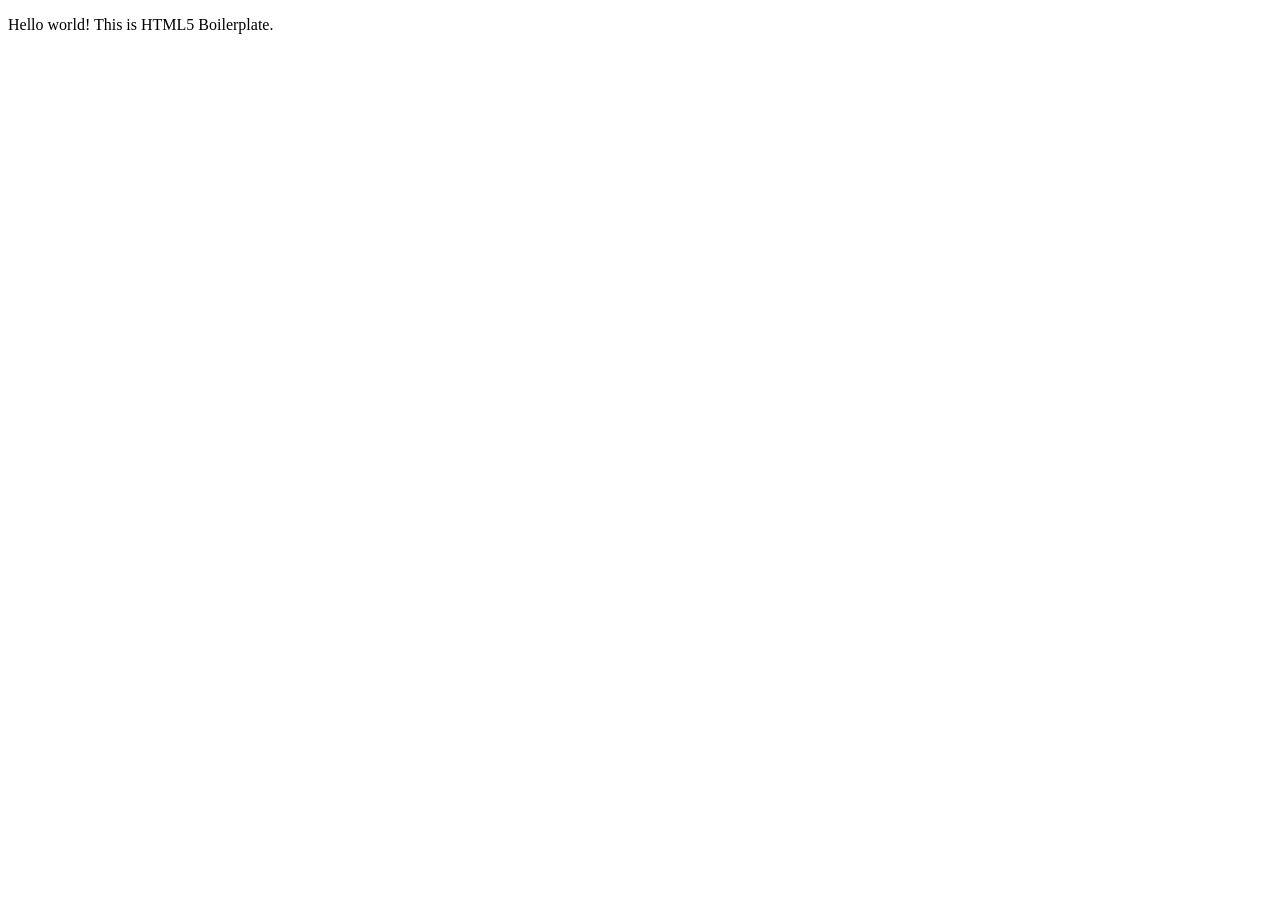
==== about/index.html @ c96d3cca "Homepage html added" ====
<!doctype html>
<html class="no-js" lang="">

<head>
  <meta charset="utf-8">
  <meta name="viewport" content="width=device-width, initial-scale=1">
  <title>unplugged about</title>
  <link rel="stylesheet" href="../css/style.css">
  <meta name="description" content="">

  <meta property="og:title" content="">
  <meta property="og:type" content="">
  <meta property="og:url" content="">
  <meta property="og:image" content="">

  <link rel="icon" href="..//favicon.ico" sizes="any">
  <link rel="icon" href="..//icon.svg" type="image/svg+xml">
  <link rel="apple-touch-icon" href="../icon.png">

  <link rel="manifest" href="../site.webmanifest">
  <meta name="theme-color" content="#fafafa">
</head>

<body>

  <!-- Add your site or application content here -->
  <p>Hello world! This is HTML5 Boilerplate.</p>
  <script src="../js/app.js"></script>

</body>

</html>
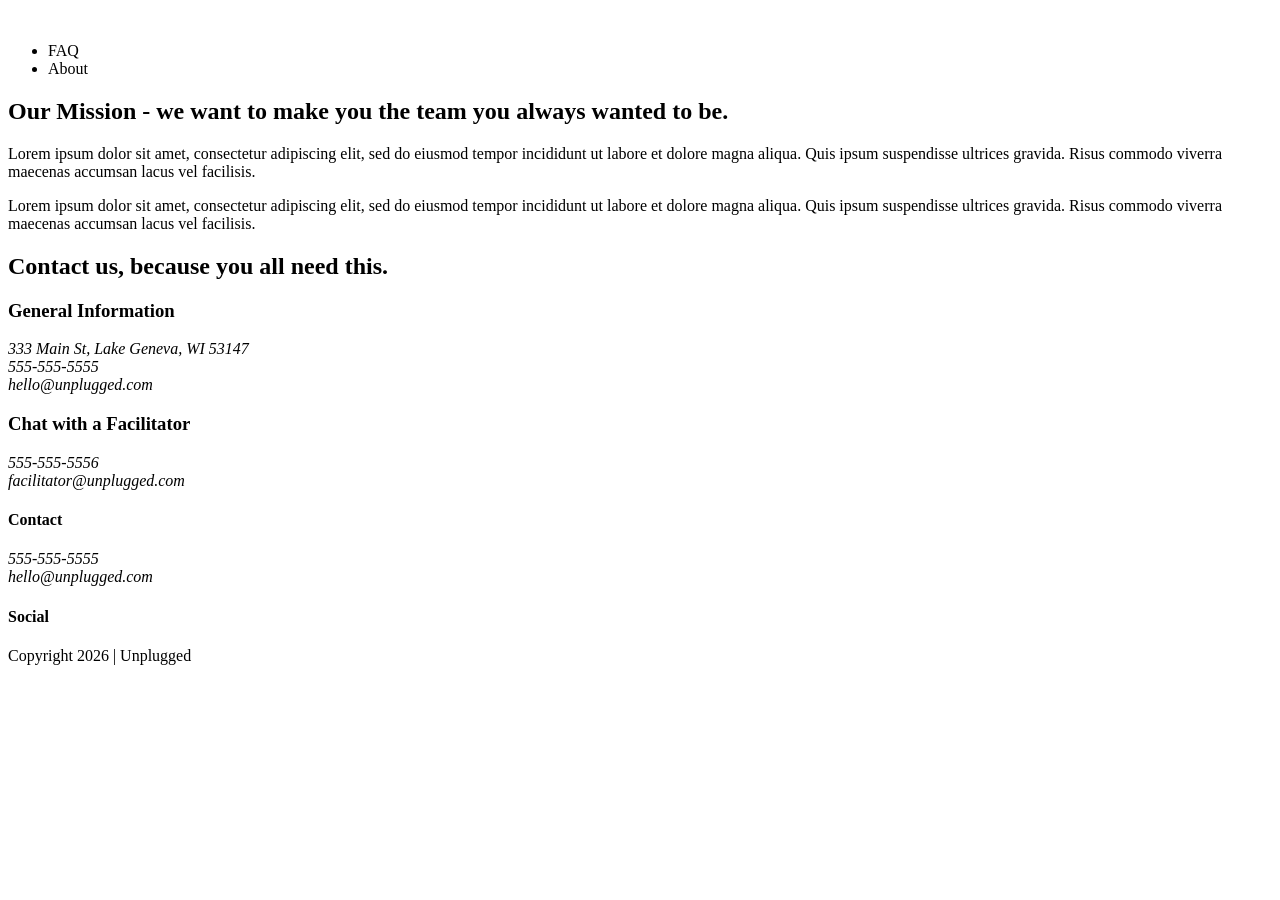
==== commit c587cf70: "Homepage and about page html initial build" ====
--- a/about/index.html
+++ b/about/index.html
@@ -4,7 +4,7 @@
 <head>
   <meta charset="utf-8">
   <meta name="viewport" content="width=device-width, initial-scale=1">
-  <title>unplugged about</title>
+  <title>About | Uplugged Retreat</title>
   <link rel="stylesheet" href="../css/style.css">
   <meta name="description" content="">
 
@@ -22,9 +22,93 @@
 </head>
 
 <body>
+  <header>
+    <div class="content-wrapper">
+    <a href="">
+      <img>
+    </a>
+    <div class="header-divider"></div>
+    <nav>
+      <ul>
+        <li><a href="../faq/index.html"></a>FAQ</li>
+         <li><a href="index.html"></a>About</li>
+      </ul>
+    </nav>
 
-  <!-- Add your site or application content here -->
-  <p>Hello world! This is HTML5 Boilerplate.</p>
+  </div>
+</header>
+<main>
+  <section class="mission">
+    <div class="content-wrapper">
+      <h1>Our Mission - we want to make you the team you always wanted to be.</h1>
+      <div class="mission-content">
+        <p>
+Lorem ipsum dolor sit amet, consectetur adipiscing elit, sed do eiusmod tempor incididunt ut labore et dolore magna aliqua. Quis ipsum suspendisse ultrices gravida. Risus commodo viverra maecenas accumsan lacus vel facilisis.
+        </p>
+        <p>
+Lorem ipsum dolor sit amet, consectetur adipiscing elit, sed do eiusmod tempor incididunt ut labore et dolore magna aliqua. Quis ipsum suspendisse ultrices gravida. Risus commodo viverra maecenas accumsan lacus vel facilisis.
+        </p>
+      </div>
+    </div>
+  </section>
+  <section class="map">
+    <figure></figure>
+  </section>
+  <section class="contact-section">
+    <div class="content-wrapper">
+      <h2></h2>
+      <div class="contact-content">
+        <div>
+          <h2>Contact us, because you all need this.</h2>
+        <div>
+          <h3>General Information</h3>
+          <address>
+            <p>333 Main St, Lake Geneva, WI 53147 <br>
+555-555-5555<br>
+hello@unplugged.com
+</p>
+          </address>
+        </div>
+        <h3>Chat with a Facilitator</h3>
+        <address>
+            <p>555-555-5556<br>
+facilitator@unplugged.com
+</p>
+          </address>
+        </div>
+      </div>
+    </div>
+  </section>
+</main>
+
+<footer>
+<div class="content-wrapper">
+  <div class="footer-content">
+    <div class="contact">
+      <h4>Contact</h4>
+      <address>
+        <p>555-555-5555 <br>
+        hello@unplugged.com
+      </p>
+      </address>
+    </div>
+    <div class="social">
+      <h4>Social</h4>
+      <div class="social-icons">
+        <p>
+        <a href=""></a>
+        <a href=""></a>
+        <a href=""></a>
+        </p>
+      </div>
+      <div class="copyright">
+      <p>Copyright 2026 | Unplugged</p>
+      </div>
+    </div>
+  </div>
+</div>
+  </footer>
+
   <script src="../js/app.js"></script>
 
 </body>
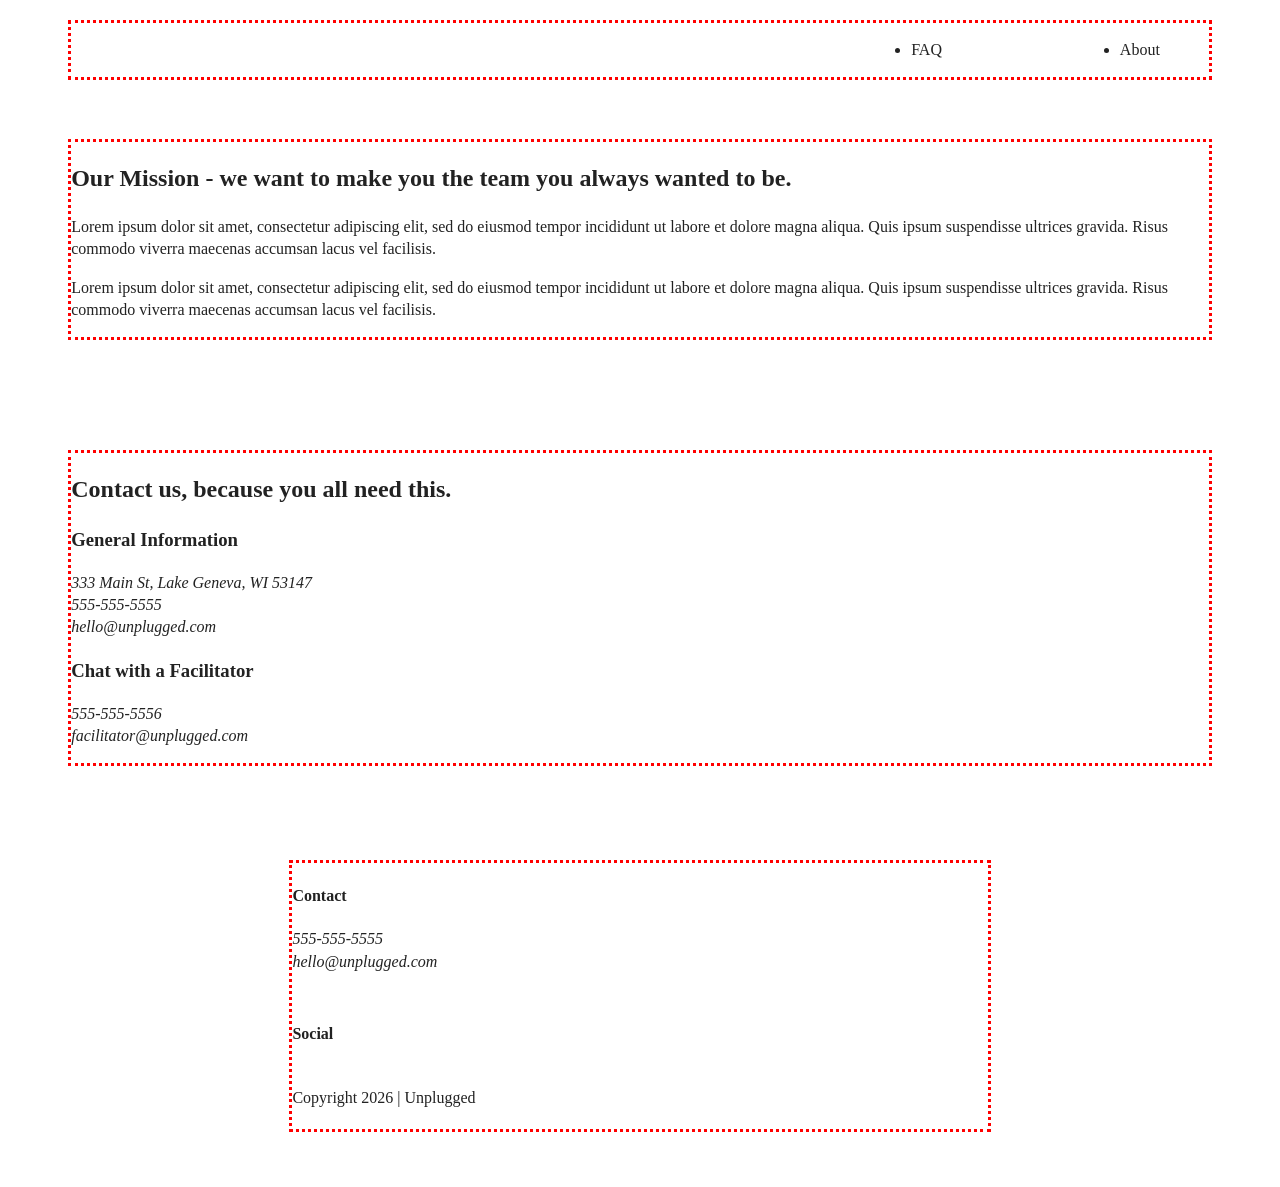
==== commit e72781e9: "Basic styles for mobile layout" ====
--- a/about/index.html
+++ b/about/index.html
@@ -34,7 +34,6 @@
          <li><a href="index.html"></a>About</li>
       </ul>
     </nav>
-
   </div>
 </header>
 <main>
--- a/css/style.css
+++ b/css/style.css
@@ -0,0 +1,396 @@
+/*! HTML5 Boilerplate v9.0.0-RC1 | MIT License | https://html5boilerplate.com/ */
+
+/* main.css 3.0.0 | MIT License | https://github.com/h5bp/main.css#readme */
+/*
+ * What follows is the result of much research on cross-browser styling.
+ * Credit left inline and big thanks to Nicolas Gallagher, Jonathan Neal,
+ * Kroc Camen, and the H5BP dev community and team.
+ */
+
+/* ==========================================================================
+   Base styles: opinionated defaults
+   ========================================================================== */
+
+html {
+  color: #222;
+  font-size: 1em;
+  line-height: 1.4;
+}
+
+/*
+ * Remove text-shadow in selection highlight:
+ * https://twitter.com/miketaylr/status/12228805301
+ *
+ * Customize the background color to match your design.
+ */
+
+::-moz-selection {
+  background: #b3d4fc;
+  text-shadow: none;
+}
+
+::selection {
+  background: #b3d4fc;
+  text-shadow: none;
+}
+
+/*
+ * A better looking default horizontal rule
+ */
+
+hr {
+  display: block;
+  height: 1px;
+  border: 0;
+  border-top: 1px solid #ccc;
+  margin: 1em 0;
+  padding: 0;
+}
+
+/*
+ * Remove the gap between audio, canvas, iframes,
+ * images, videos and the bottom of their containers:
+ * https://github.com/h5bp/html5-boilerplate/issues/440
+ */
+
+audio,
+canvas,
+iframe,
+img,
+svg,
+video {
+  vertical-align: middle;
+}
+
+/*
+ * Remove default fieldset styles.
+ */
+
+fieldset {
+  border: 0;
+  margin: 0;
+  padding: 0;
+}
+
+/*
+ * Allow only vertical resizing of textareas.
+ */
+
+textarea {
+  resize: vertical;
+}
+
+/* ==========================================================================
+   Author's custom styles
+   ========================================================================== */
+/*=======Global Styles ===========*/
+
+.content-wrapper {
+  outline: 3px dotted red;
+  width: 90%;
+  margin: 50px 0;
+}
+/* ========Base Header Footer Styles===========*/
+header {
+  display: flex;
+  justify-content: center;
+  padding: 15px 0;
+}
+header .content-wrapper {
+  display: flex;
+  justify-content: center;
+  align-items: center;
+  margin: 0;
+}
+.header-divider {
+width: 100%;
+height: 1px;
+margin: 10px 0;
+}
+header nav {
+width: 60%;
+}
+
+header nav ul {
+  display: flex;
+  justify-content: space-around;
+  width: 100%;
+}
+
+
+footer {
+  display: flex;
+  flex-direction: column;
+  align-items: center;
+}
+footer .content-wrapper {
+  width: 55%;
+}
+footer p {
+  margin: 0;
+}
+footer .contact {
+  margin-bottom: 50px;
+}
+footer .social-icons {
+  display: flex;
+  justify-content: space-around;
+  align-items: center;
+}
+
+footer .social-icons p {
+  display: flex;
+  justify-content: center;
+  align-items: center;
+}
+
+footer .copyright {
+  margin: 20px 0;
+}
+
+/*---------Hero Area---------*/
+.hero-area {
+  display: flex;
+  justify-content: center;
+}
+/*--------Aside --------------*/
+aside {
+  display: flex;
+  justify-content: center;
+}
+/*---------------Features----------*/
+.features {
+  display: flex;
+  justify-content: center;
+}
+
+.features h2 {
+  margin-bottom: 60px;
+}
+
+.features article {
+  width: 63%;
+  margin: 30px 0;
+}
+.features .features-items {
+  display: flex;
+  justify-content: center;
+  align-items: flex-start;
+  flex-flow: row wrap;
+}
+
+.features p {
+  margin: 0;
+}
+
+/*------------Reviews----------*/
+.reviews {
+  display: flex;
+  justify-content: center;
+}
+
+.reviews h2 {
+
+}
+
+.reviews h3 {
+  width: 55%;
+}
+
+
+
+/*=============About Page=================*/
+.mission {
+  display: flex;
+  justify-content: center;
+}
+.contact-section {
+  display: flex;
+  justify-content: center;
+}
+
+contact-content p{
+  margin: 0px;
+}
+
+/*==============FAQ Page===================*/
+
+.faq {
+  display: flex;
+  justify-content: center;
+}
+.faq .content-wrapper {
+  display: flex;
+  justify-content: center;
+  align-items: flex-start;
+  margin: 50px 0 0 0;
+}
+.faq h2 {
+margin: 40px;
+}
+
+.faq-content {
+margin-bottom: 50px;
+}
+
+/* ==========================================================================
+   Helper classes
+   ========================================================================== */
+
+/*
+ * Hide visually and from screen readers
+ */
+
+.hidden,
+[hidden] {
+  display: none !important;
+}
+
+/*
+ * Hide only visually, but have it available for screen readers:
+ * https://snook.ca/archives/html_and_css/hiding-content-for-accessibility
+ *
+ * 1. For long content, line feeds are not interpreted as spaces and small width
+ *    causes content to wrap 1 word per line:
+ *    https://medium.com/@jessebeach/beware-smushed-off-screen-accessible-text-5952a4c2cbfe
+ */
+
+.visually-hidden {
+  border: 0;
+  clip: rect(0, 0, 0, 0);
+  height: 1px;
+  margin: -1px;
+  overflow: hidden;
+  padding: 0;
+  position: absolute;
+  white-space: nowrap;
+  width: 1px;
+  /* 1 */
+}
+
+/*
+ * Extends the .visually-hidden class to allow the element
+ * to be focusable when navigated to via the keyboard:
+ * https://www.drupal.org/node/897638
+ */
+
+.visually-hidden.focusable:active,
+.visually-hidden.focusable:focus {
+  clip: auto;
+  height: auto;
+  margin: 0;
+  overflow: visible;
+  position: static;
+  white-space: inherit;
+  width: auto;
+}
+
+/*
+ * Hide visually and from screen readers, but maintain layout
+ */
+
+.invisible {
+  visibility: hidden;
+}
+
+/*
+ * Clearfix: contain floats
+ *
+ * The use of `table` rather than `block` is only necessary if using
+ * `::before` to contain the top-margins of child elements.
+ */
+
+.clearfix::before,
+.clearfix::after {
+  content: "";
+  display: table;
+}
+
+.clearfix::after {
+  clear: both;
+}
+
+/* ==========================================================================
+   EXAMPLE Media Queries for Responsive Design.
+   These examples override the primary ('mobile first') styles.
+   Modify as content requires.
+   ========================================================================== */
+
+@media only screen and (min-width: 35em) {
+  /* Style adjustments for viewports that meet the condition */
+}
+
+@media print,
+  (-webkit-min-device-pixel-ratio: 1.25),
+  (min-resolution: 1.25dppx),
+  (min-resolution: 120dpi) {
+  /* Style adjustments for high resolution devices */
+}
+
+/* ==========================================================================
+   Print styles.
+   Inlined to avoid the additional HTTP request:
+   https://www.phpied.com/delay-loading-your-print-css/
+   ========================================================================== */
+
+@media print {
+  *,
+  *::before,
+  *::after {
+    background: #fff !important;
+    color: #000 !important;
+    /* Black prints faster */
+    box-shadow: none !important;
+    text-shadow: none !important;
+  }
+
+  a,
+  a:visited {
+    text-decoration: underline;
+  }
+
+  a[href]::after {
+    content: " (" attr(href) ")";
+  }
+
+  abbr[title]::after {
+    content: " (" attr(title) ")";
+  }
+
+  /*
+   * Don't show links that are fragment identifiers,
+   * or use the `javascript:` pseudo protocol
+   */
+  a[href^="#"]::after,
+  a[href^="javascript:"]::after {
+    content: "";
+  }
+
+  pre {
+    white-space: pre-wrap !important;
+  }
+
+  pre,
+  blockquote {
+    border: 1px solid #999;
+    page-break-inside: avoid;
+  }
+
+  tr,
+  img {
+    page-break-inside: avoid;
+  }
+
+  p,
+  h2,
+  h3 {
+    orphans: 3;
+    widows: 3;
+  }
+
+  h2,
+  h3 {
+    page-break-after: avoid;
+  }
+}
+
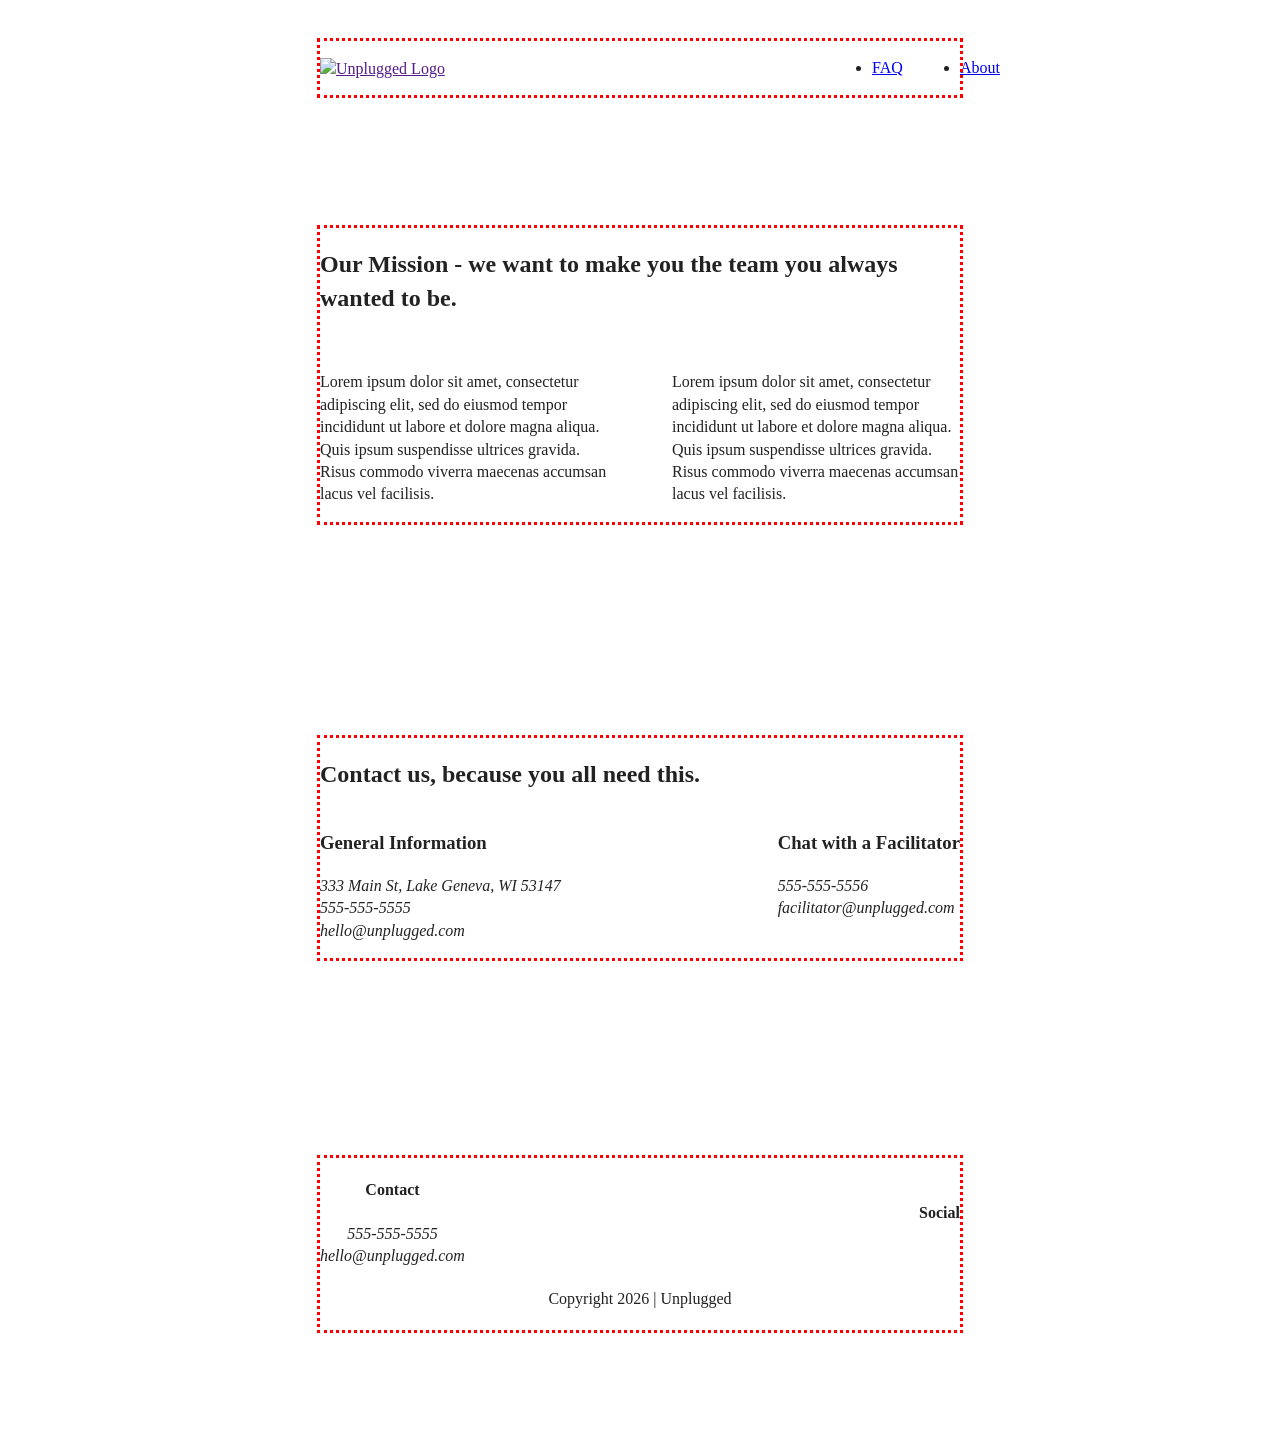
==== commit d4b4bceb: "Tablet css added" ====
--- a/about/index.html
+++ b/about/index.html
@@ -25,17 +25,18 @@
   <header>
     <div class="content-wrapper">
     <a href="">
-      <img>
+      <img src="../index.html"  alt= "Unplugged Logo">
     </a>
     <div class="header-divider"></div>
     <nav>
       <ul>
-        <li><a href="../faq/index.html"></a>FAQ</li>
-         <li><a href="index.html"></a>About</li>
+        <li><a href="../faq/index.html">FAQ</a></li>
+         <li><a href="#">About</a></li>
       </ul>
     </nav>
   </div>
 </header>
+
 <main>
   <section class="mission">
     <div class="content-wrapper">
@@ -50,29 +51,29 @@
       </div>
     </div>
   </section>
+
   <section class="map">
     <figure></figure>
   </section>
+
   <section class="contact-section">
     <div class="content-wrapper">
-      <h2></h2>
+      <h2>Contact us, because you all need this.</h2>
       <div class="contact-content">
-        <div>
-          <h2>Contact us, because you all need this.</h2>
         <div>
           <h3>General Information</h3>
           <address>
             <p>333 Main St, Lake Geneva, WI 53147 <br>
-555-555-5555<br>
-hello@unplugged.com
-</p>
+              555-555-5555<br>
+              hello@unplugged.com</p>
           </address>
         </div>
-        <h3>Chat with a Facilitator</h3>
-        <address>
+        <div>
+          <h3>Chat with a Facilitator</h3>
+          <address>
             <p>555-555-5556<br>
-facilitator@unplugged.com
-</p>
+            facilitator@unplugged.com
+            </p>
           </address>
         </div>
       </div>
@@ -81,6 +82,7 @@
 </main>
 
 <footer>
+
 <div class="content-wrapper">
   <div class="footer-content">
     <div class="contact">
@@ -100,13 +102,14 @@
         <a href=""></a>
         </p>
       </div>
-      <div class="copyright">
+    </div>
+  </div>
+  <div class="copyright">
       <p>Copyright 2026 | Unplugged</p>
       </div>
-    </div>
-  </div>
 </div>
-  </footer>
+
+</footer>
 
   <script src="../js/app.js"></script>
 
--- a/css/style.css
+++ b/css/style.css
@@ -100,12 +100,13 @@
   display: flex;
   justify-content: center;
   align-items: center;
+  flex-flow: row wrap;
   margin: 0;
 }
 .header-divider {
 width: 100%;
 height: 1px;
-margin: 10px 0;
+margin: 10px 0 20px 0;
 }
 header nav {
 width: 60%;
@@ -122,6 +123,7 @@
   display: flex;
   flex-direction: column;
   align-items: center;
+  text-align: center;
 }
 footer .content-wrapper {
   width: 55%;
@@ -190,11 +192,12 @@
 }
 
 .reviews h2 {
-
+  margin-bottom: 40px;
 }
 
 .reviews h3 {
   width: 55%;
+  margin: 20px 0;
 }
 
 
@@ -223,14 +226,15 @@
   display: flex;
   justify-content: center;
   align-items: flex-start;
+  flex-flow: row wrap;
   margin: 50px 0 0 0;
 }
 .faq h2 {
-margin: 40px;
+  margin: 40px 0;
 }
 
 .faq-content {
-margin-bottom: 50px;
+  margin-bottom: 50px;
 }
 
 /* ==========================================================================
@@ -316,16 +320,128 @@
    Modify as content requires.
    ========================================================================== */
 
-@media only screen and (min-width: 35em) {
-  /* Style adjustments for viewports that meet the condition */
-}
-
-@media print,
-  (-webkit-min-device-pixel-ratio: 1.25),
-  (min-resolution: 1.25dppx),
-  (min-resolution: 120dpi) {
-  /* Style adjustments for high resolution devices */
-}
+@media only screen and (min-width: 768px) {
+/*--Global Styles ----*/
+.content-wrapper {
+  max-width: 640px;
+  margin: 100px 0;
+}
+
+
+/*-----Header-----*/
+header {
+  padding: 33px 0;
+}
+
+header .content-wrapper {
+  width: 100%;
+  justify-content: space-between;
+}
+header nav {
+  width: 20%;
+}
+header nav ul {
+  justify-content: space-between;
+}
+
+.header-divider {
+  display: none;
+}
+
+/*-------Aside-------*/
+
+
+aside .content-wrapper {
+  margin: 50px 0;
+  display: flex;
+  justify-content: space-between;
+  align-content: flex-start;
+}
+
+aside .content-wrapper .form-description,
+aside .content-wrapper .form {
+  width: 40%;
+  margin: 0;
+}
+
+/*---Features -----*/
+.features article {
+display: flex;
+align-items: center;
+flex-flow: column wrap;
+flex-basis: 50%;
+}
+.features .features-item-description {
+  width: 50%;
+}
+
+/*------------Reviews----------*/
+.reviews article {
+  display: flex;
+  justify-content: space-between;
+
+}
+.reviews article div {
+width: 49%;
+}
+
+/*-------Footer ---------*/
+footer .content-wrapper {
+width: 65%;
+}
+
+.footer-content {
+  display: flex;
+  justify-content: space-between;
+  align-items: center;
+}
+footer .contact {
+  margin-bottom: 0;
+}
+
+
+footer .copyright {
+  width: 100%;
+}
+
+/*=================About Page=============*/
+
+.mission-content {
+  display: flex;
+  justify-content: space-between;
+  align-items: flex-start;
+  padding-top: 20px;
+}
+
+.mission-content p {
+  width: 45%;
+}
+
+.contact-section .content-wrapper h2 {
+  width: 80%;
+}
+.contact-content {
+  display: flex;
+  justify-content: space-between;
+  align-items: flex-start;
+}
+/*==================FAQ Page==============*/
+
+.faq .content-wrapper {
+  justify-content: space-between;
+}
+
+.faq-content {
+  width: 45%;
+}
+
+.faq h2 {
+   width: 100%;
+}
+
+
+}
+
 
 /* ==========================================================================
    Print styles.
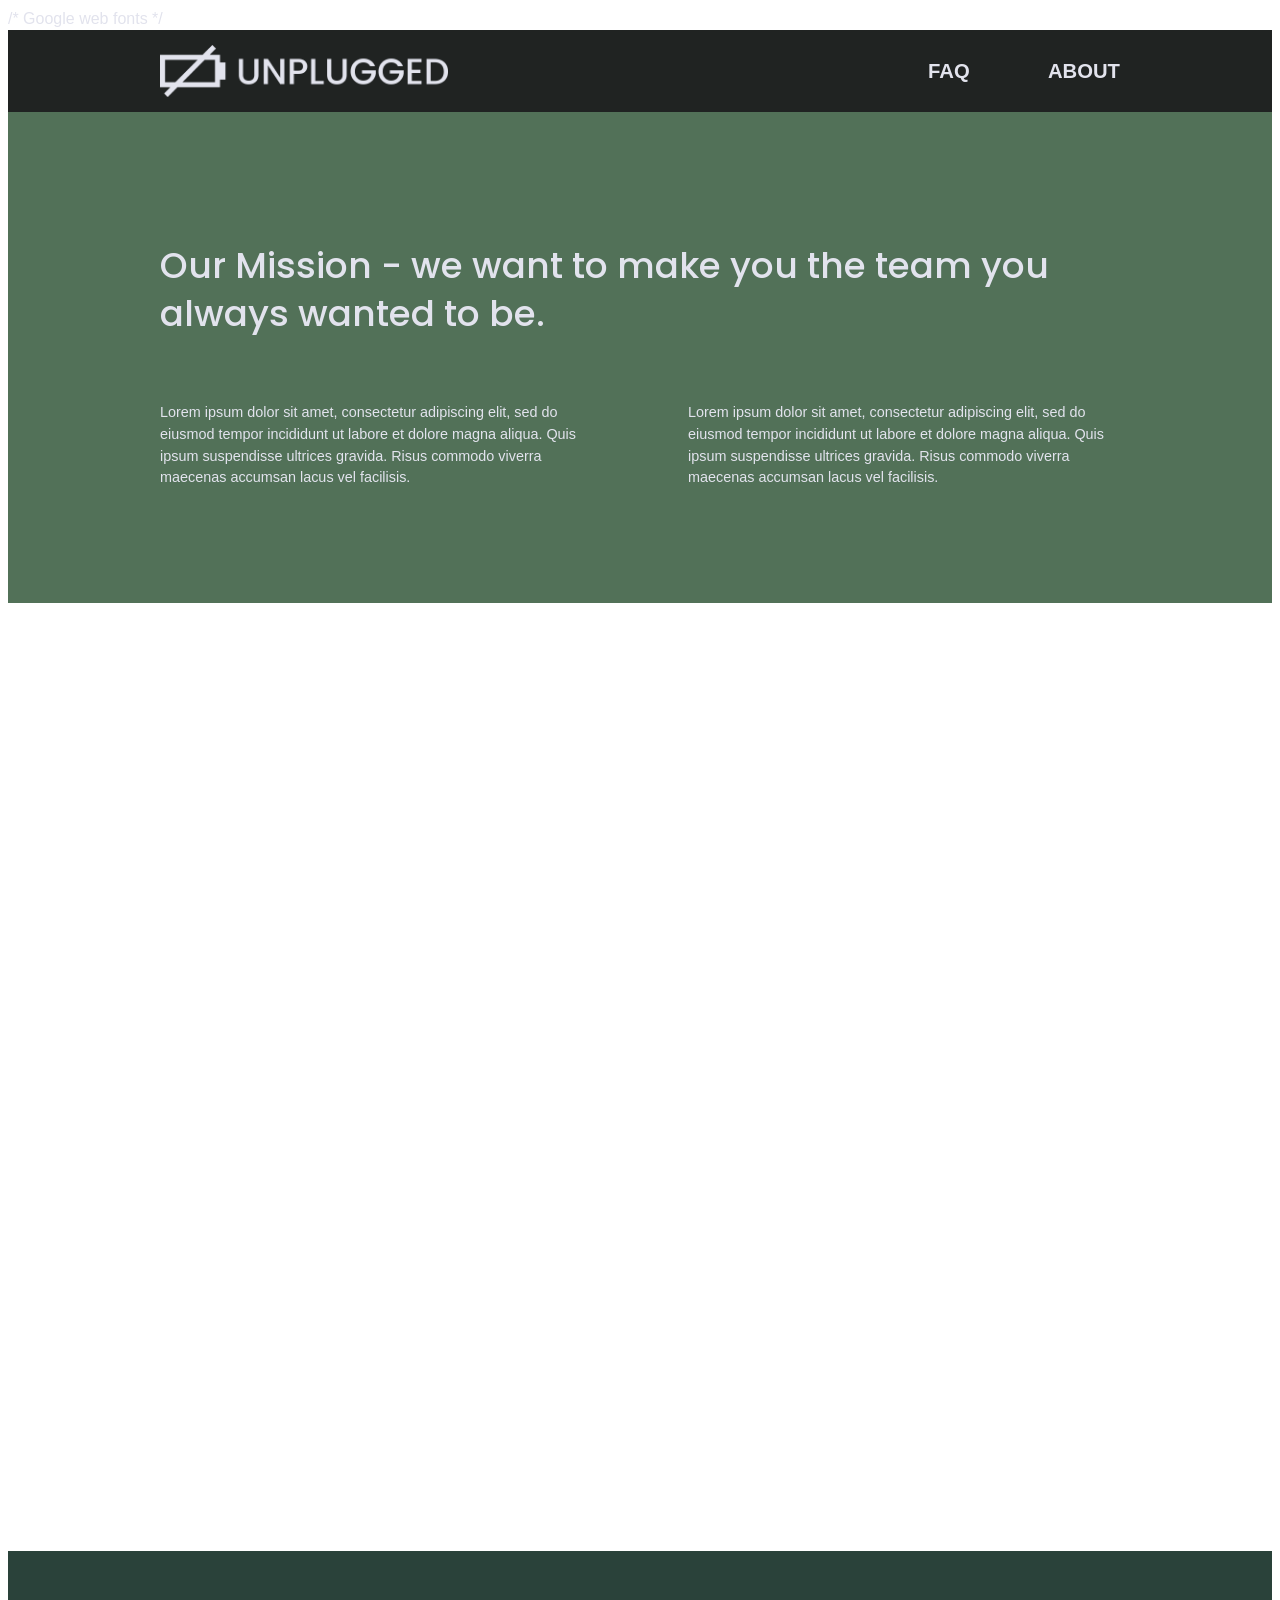
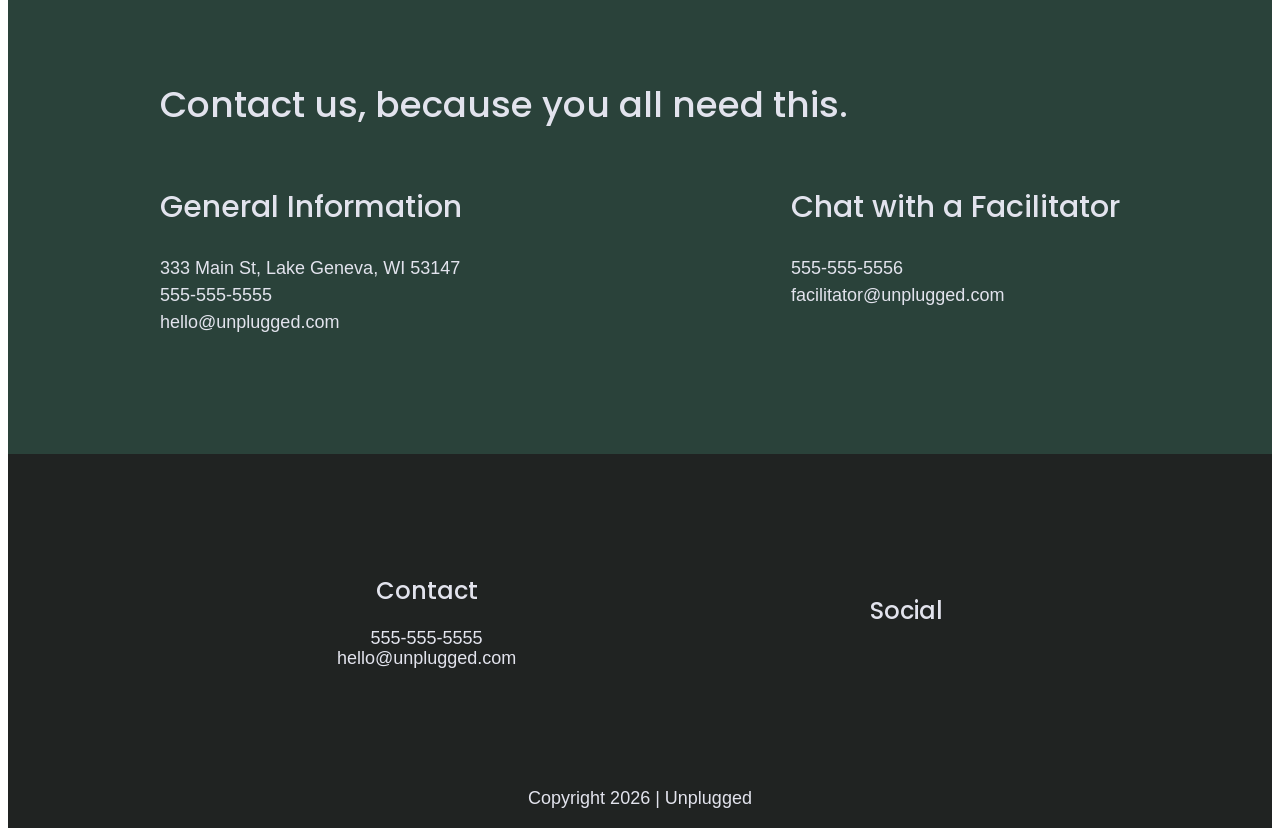
==== commit b42430a1: "Responsive sizing for tablet and desktop added" ====
--- a/about/index.html
+++ b/about/index.html
@@ -19,23 +19,30 @@
 
   <link rel="manifest" href="../site.webmanifest">
   <meta name="theme-color" content="#fafafa">
+  /* Google web fonts */
+  <link rel="preconnect" href="https://fonts.googleapis.com">
+  <link rel="preconnect" href="https://fonts.gstatic.com" crossorigin>
+  <link href="https://fonts.googleapis.com/css2?family=Open+Sans:ital,wght@0,300..800;1,300..800&family=Poppins:ital,wght@0,100;0,200;0,300;0,400;0,500;0,600;0,700;0,800;0,900;1,100;1,200;1,300;1,400;1,500;1,600;1,700;1,800;1,900&display=swap" rel="stylesheet">
 </head>
 
 <body>
   <header>
     <div class="content-wrapper">
-    <a href="">
-      <img src="../index.html"  alt= "Unplugged Logo">
-    </a>
-    <div class="header-divider"></div>
-    <nav>
-      <ul>
-        <li><a href="../faq/index.html">FAQ</a></li>
-         <li><a href="#">About</a></li>
-      </ul>
-    </nav>
-  </div>
-</header>
+      <figure>
+        <a href="../index.html">
+          <img src="../img/unpluggedlogo.png"  alt= "Unplugged Logo">
+        </a>
+      </figure>
+
+      <div class="header-divider"></div>
+      <nav>
+        <ul>
+          <li><a href="../faq/index.html">FAQ</a></li>
+          <li><a href="#">About</a></li>
+        </ul>
+      </nav>
+    </div>
+  </header>
 
 <main>
   <section class="mission">
@@ -53,7 +60,9 @@
   </section>
 
   <section class="map">
-    <figure></figure>
+    <figure>
+      <iframe src="https://www.google.com/maps/embed?pb=!1m18!1m12!1m3!1d5988.607078935535!2d-76.52228873602809!3d37.239304368926604!2m3!1f0!2f0!3f0!3m2!1i1024!2i768!4f13.1!3m3!1m2!1s0x89b07c8bffffffff%3A0x8f79f59c6c1e978a!2sAmerican%20Revolution%20Museum%20at%20Yorktown!5e1!3m2!1sen!2sus!4v1776870900326!5m2!1sen!2sus" width="600" height="450" style="border:0;" allowfullscreen="" loading="lazy" referrerpolicy="no-referrer-when-downgrade"></iframe>
+    </figure>
   </section>
 
   <section class="contact-section">
@@ -104,11 +113,11 @@
       </div>
     </div>
   </div>
+  
+</div>
   <div class="copyright">
       <p>Copyright 2026 | Unplugged</p>
-      </div>
-</div>
-
+  </div>
 </footer>
 
   <script src="../js/app.js"></script>
--- a/css/style.css
+++ b/css/style.css
@@ -85,16 +85,78 @@
    ========================================================================== */
 /*=======Global Styles ===========*/
 
+html {
+  font-size: 1rem; 
+}
+
+body {
+  font-family: 'Opon Sans',sans-serif;
+  font-size: 1em;
+  color: #e2e3ed;
+  text-align: left;
+}
+ul,
+ol {
+  /* size: 1.125em; */
+  margin: 0;
+  padding: 0;
+  list-style-type: none;
+}
+
+a {
+  color: #e2e3ed;
+  text-decoration: none;
+}
+
+h1 {
+  font-family: 'Poppins', Helvetica, Arial, sans-serif;
+  font-size: 2.25em;
+  line-height: 2.69em;
+}
+
+h2 {
+  font-family: 'Poppins', sans-serif;
+  font-size: 2.25em;
+  font-weight: 500;
+}
+
+h3, 
+h4 {
+  font-family: 'Poppins', sans-serif;
+  font-size: 1.125em;
+  margin: 20px 0;
+  font-weight: 500;
+}
+
+p{
+  font-size: .875em;
+  line-height: 1.125em;
+}
+
+img{
+  width: 100%;
+}
+
+figure {
+  margin: 0;
+}
+
+address {
+  font-style: normal;
+}
+
 .content-wrapper {
-  outline: 3px dotted red;
+ /* outline: 3px dotted red;*/
   width: 90%;
   margin: 50px 0;
 }
+
 /* ========Base Header Footer Styles===========*/
 header {
   display: flex;
   justify-content: center;
   padding: 15px 0;
+  background-color: #202322;
 }
 header .content-wrapper {
   display: flex;
@@ -103,13 +165,22 @@
   flex-flow: row wrap;
   margin: 0;
 }
+
+header figure {
+  width: 60%;
+}
+
 .header-divider {
-width: 100%;
-height: 1px;
-margin: 10px 0 20px 0;
+  width: 100%;
+  height: 1px;
+  margin: 10px 0 20px 0;
+  color: #3a3a3a;
 }
 header nav {
-width: 60%;
+  width: 60%;
+  font-size: 1.125em;
+  font-weight: 700;
+  text-transform: uppercase;
 }
 
 header nav ul {
@@ -118,12 +189,17 @@
   width: 100%;
 }
 
+header nav ul li {
+  font-size: 1.125em;
+  text-transform: uppercase;
+}
 
 footer {
   display: flex;
   flex-direction: column;
   align-items: center;
   text-align: center;
+  background-color: #202322;
 }
 footer .content-wrapper {
   width: 55%;
@@ -138,6 +214,7 @@
   display: flex;
   justify-content: space-around;
   align-items: center;
+  color: #527158;
 }
 
 footer .social-icons p {
@@ -146,32 +223,84 @@
   align-items: center;
 }
 
-footer .copyright {
+footer .copyright p{
+  width: 100%;
   margin: 20px 0;
 }
+/* ====Mobile Styles ========*/
 
 /*---------Hero Area---------*/
 .hero-area {
   display: flex;
   justify-content: center;
-}
+  background: url('../img/unplugged-retreat.jpg') center no-repeat  #333;
+  background-size: cover;
+  background-position: center;
+  min-height: 500px;
+}
+.hero-area h1 {
+  font-size: 2.25em;
+  font-family: 'Poppins', Helvetica, Arial, sans-serif;
+  font-weight: 500;
+  line-height: 1.2;
+}
+
+
 /*--------Aside --------------*/
 aside {
   display: flex;
   justify-content: center;
-}
+  background-color: #527158;
+}
+aside .form {
+  margin-top: 30px;
+}
+
+input[type=text] {
+  box-sizing: border-box;
+  width: 100%;
+  color: #2a423a;
+  font-style: italic;
+  font-family: 'Poppins',Helvetica, Arial, sans-serif;
+  padding: 1em;
+}
+
+input[type=button] {
+  width: 100%;
+  padding: 20px 0;
+  margin-top: 20px;
+  background-color: #2a423a;
+  font-family: 'Poppins',Helvetica, Arial, sans-serif;
+  font-weight: 500;
+  font-size: 1.125em;
+  color: #e2e3ed;
+  border: none;
+  text-align: center;
+  text-transform: uppercase;
+}
+
+
+
 /*---------------Features----------*/
+
 .features {
   display: flex;
   justify-content: center;
+  margin: 0;
+  background: url('../img/unplugged-retreat-features.jpg') no-repeat  #333;
+  /*background-size: cover;
+  background-repeat: no-repeat;*/
+  background-position: center;
+  background-size: cover;
 }
 
 .features h2 {
-  margin-bottom: 60px;
+  margin-bottom: 60px; 
+  width: 85%;
 }
 
 .features article {
-  width: 63%;
+  width: 70%;
   margin: 30px 0;
 }
 .features .features-items {
@@ -179,20 +308,24 @@
   justify-content: center;
   align-items: flex-start;
   flex-flow: row wrap;
+  margin: 0;
 }
 
 .features p {
   margin: 0;
+  text-align: center;
 }
 
 /*------------Reviews----------*/
 .reviews {
   display: flex;
   justify-content: center;
+  background-color: #2a423a;
 }
 
 .reviews h2 {
   margin-bottom: 40px;
+  line-height: 1em;
 }
 
 .reviews h3 {
@@ -200,18 +333,47 @@
   margin: 20px 0;
 }
 
-
+.reviews img {
+  width: 100%;
+}
+.reviews p {
+  width: 95%;
+}
 
 /*=============About Page=================*/
 .mission {
   display: flex;
   justify-content: center;
+  background-color: #527158;
+   /* outline: 3px dotted red;*/
 }
 .contact-section {
   display: flex;
   justify-content: center;
-}
-
+  background-color: #2a423a;
+}
+.mission h1 {
+  font-family: 'Poppins', sans-serif;
+  font-size: 1.8em;
+  font-weight: 500;
+  line-height: 2.0em;
+}
+
+.map figure {
+  width: 100%;
+  height: 0;
+  padding-bottom: 75%;
+  overflow: hidden;
+  position: relative;
+}
+
+.map iframe {
+  width: 100%;
+  height: 100%;
+  position: absolute;
+  top: 0;
+  left: 0;
+}
 contact-content p{
   margin: 0px;
 }
@@ -221,7 +383,9 @@
 .faq {
   display: flex;
   justify-content: center;
-}
+  background-color: #527158;
+}
+
 .faq .content-wrapper {
   display: flex;
   justify-content: center;
@@ -229,12 +393,27 @@
   flex-flow: row wrap;
   margin: 50px 0 0 0;
 }
-.faq h2 {
+.faq h1 {
+  /* font-family: 'Poppins', sans-serif;
+  font-size: 1.8755em;
+  font-weight: 500;*/
+  margin-bottom: 40px;
+  line-height: 1;
+}
+
+/*.faq h2 {
+  font-family: 'Poppins', sans-serif;
+  font-size: 1.125em;
+  margin: 20px 0;
+  font-weight: 500;
   margin: 40px 0;
-}
+} */
 
 .faq-content {
   margin-bottom: 50px;
+}
+.faq-content h2 {
+  line-height: 1.333;
 }
 
 /* ==========================================================================
@@ -321,14 +500,30 @@
    ========================================================================== */
 
 @media only screen and (min-width: 768px) {
+  /* ===================Tablet Styles ==============*/
 /*--Global Styles ----*/
+
 .content-wrapper {
   max-width: 640px;
   margin: 100px 0;
 }
-
-
-/*-----Header-----*/
+ h1 {
+  font-size: 3em;
+  line-height: 3em;
+} 
+
+h2 {
+  font-size: 2.25em;
+  line-height: 48px;
+}
+
+h3 {
+  font-size: 1.5em;
+  line-height: 1.875em;
+} 
+
+
+/*-----Header and footer styles-----*/
 header {
   padding: 33px 0;
 }
@@ -337,9 +532,14 @@
   width: 100%;
   justify-content: space-between;
 }
+header figure { 
+  width: 30%;
+}
+
 header nav {
   width: 20%;
 }
+
 header nav ul {
   justify-content: space-between;
 }
@@ -348,13 +548,29 @@
   display: none;
 }
 
+/* -----------Hero Area----*/
+
+.hero-area { 
+  min-height: 600px;
+}
+.hero-area .content-wrapper {
+  margin-top: 60px;
+}
+
+.hero-area h1 {
+  font-size: 3em;
+  font-family: 'Poppins', Helvetica, Arial, sans-serif;
+  font-weight: 500;
+  line-height: 1.2em;
+}
+
 /*-------Aside-------*/
 
 
 aside .content-wrapper {
   margin: 50px 0;
   display: flex;
-  justify-content: space-between;
+  justify-content: space-around;
   align-content: flex-start;
 }
 
@@ -372,34 +588,53 @@
 flex-basis: 50%;
 }
 .features .features-item-description {
-  width: 50%;
+  width: 62%;
+}
+
+.features h2 {
+  width: 100%;
 }
 
 /*------------Reviews----------*/
 .reviews article {
   display: flex;
   justify-content: space-between;
-
-}
+}
+.reviews h2{ 
+  font-size: 2.6em;
+}
+
 .reviews article div {
 width: 49%;
 }
+.reviews article h3 {
+  margin-top: 0;
+  width: 100%;
+  line-height: 30px;
+}
 
 /*-------Footer ---------*/
 footer .content-wrapper {
-width: 65%;
+  width: 80%;
+}
+footer h4 {
+  font-size: 1.5em;
 }
 
 .footer-content {
   display: flex;
-  justify-content: space-between;
+  justify-content: space-around;
   align-items: center;
 }
 footer .contact {
   margin-bottom: 0;
 }
-
-
+footer .contact h4 {
+  font-size: 1.5em;
+}
+footer p {
+  line-height: 1.125em;
+}
 footer .copyright {
   width: 100%;
 }
@@ -412,8 +647,12 @@
   align-items: flex-start;
   padding-top: 20px;
 }
-
+.mission h1 {
+  font-size: 2.25em;
+  line-height: 48px;
+}
 .mission-content p {
+  font-size: .9em;
   width: 45%;
 }
 
@@ -435,14 +674,121 @@
   width: 45%;
 }
 
-.faq h2 {
+.faq h1 {
    width: 100%;
-}
-
-
-}
-
-
+   font-size: 2.25em;
+   line-height: 2.25em;
+}
+.faq h2,
+.faq p {
+  font-size: .875em; 
+  line-height: .98em;
+}
+}
+
+@media only screen and (min-width: 1200px) {
+  /*===============Desktop Styles======================*/
+/*--Global Styles ----*/
+
+h1 {
+  font-size: 3.75em;
+}
+
+h2 {
+  font-size: 2.25em;
+}
+h3,
+h4 {
+  font-size: 1.875em;
+}
+
+p {
+  font-size: 1.125em;
+  line-height: 1.5em;
+}
+
+header {
+  padding: 15px 0;
+}
+.content-wrapper {
+  max-width: 960px;
+}
+
+/*-----Hero Area-----*/
+.hero-area h1 {
+  font-size: 3.75em;
+  width: 80%;
+}
+/*------Aside------*/
+aside .content-wrapper {
+  max-width: 960px;
+  justify-content: space-around;
+}
+
+aside .content-wrapper .form-description,
+aside .content-wrapper .form {
+  display: flex;
+  flex-direction: column;
+  flex-basis: 40%;
+}
+
+aside .form-description  h3{
+  line-height: 1.35em;
+  width: 80%;
+}
+aside .form-description p {
+  width: 75%;
+}
+aside .form {
+  width: 40%;
+}
+/*-------Features---------*/
+.features h2 {
+  width: 90%;
+}
+
+.features article {
+  flex-basis: 33%;
+}
+
+/*------Reviews----------*/
+.reviews article div {
+  width: 42%;
+}
+/*================About Page============*/
+.mission h2,
+.contact-section .content wrapper h2 {
+  width: 95%;
+}
+.mission h2 {
+  font-size: 3em;
+}
+/*====================FAQ Page=============*/
+.faq h1 {
+  width: 100%;
+  font-size: 3em;
+}
+
+.faq h2,
+.faq p {
+  font-size: 1.125em;
+  line-height: 1.125em;
+}
+
+
+
+
+
+
+
+
+
+
+
+
+
+
+}
 /* ==========================================================================
    Print styles.
    Inlined to avoid the additional HTTP request:
@@ -508,5 +854,4 @@
   h3 {
     page-break-after: avoid;
   }
-}
-
+}
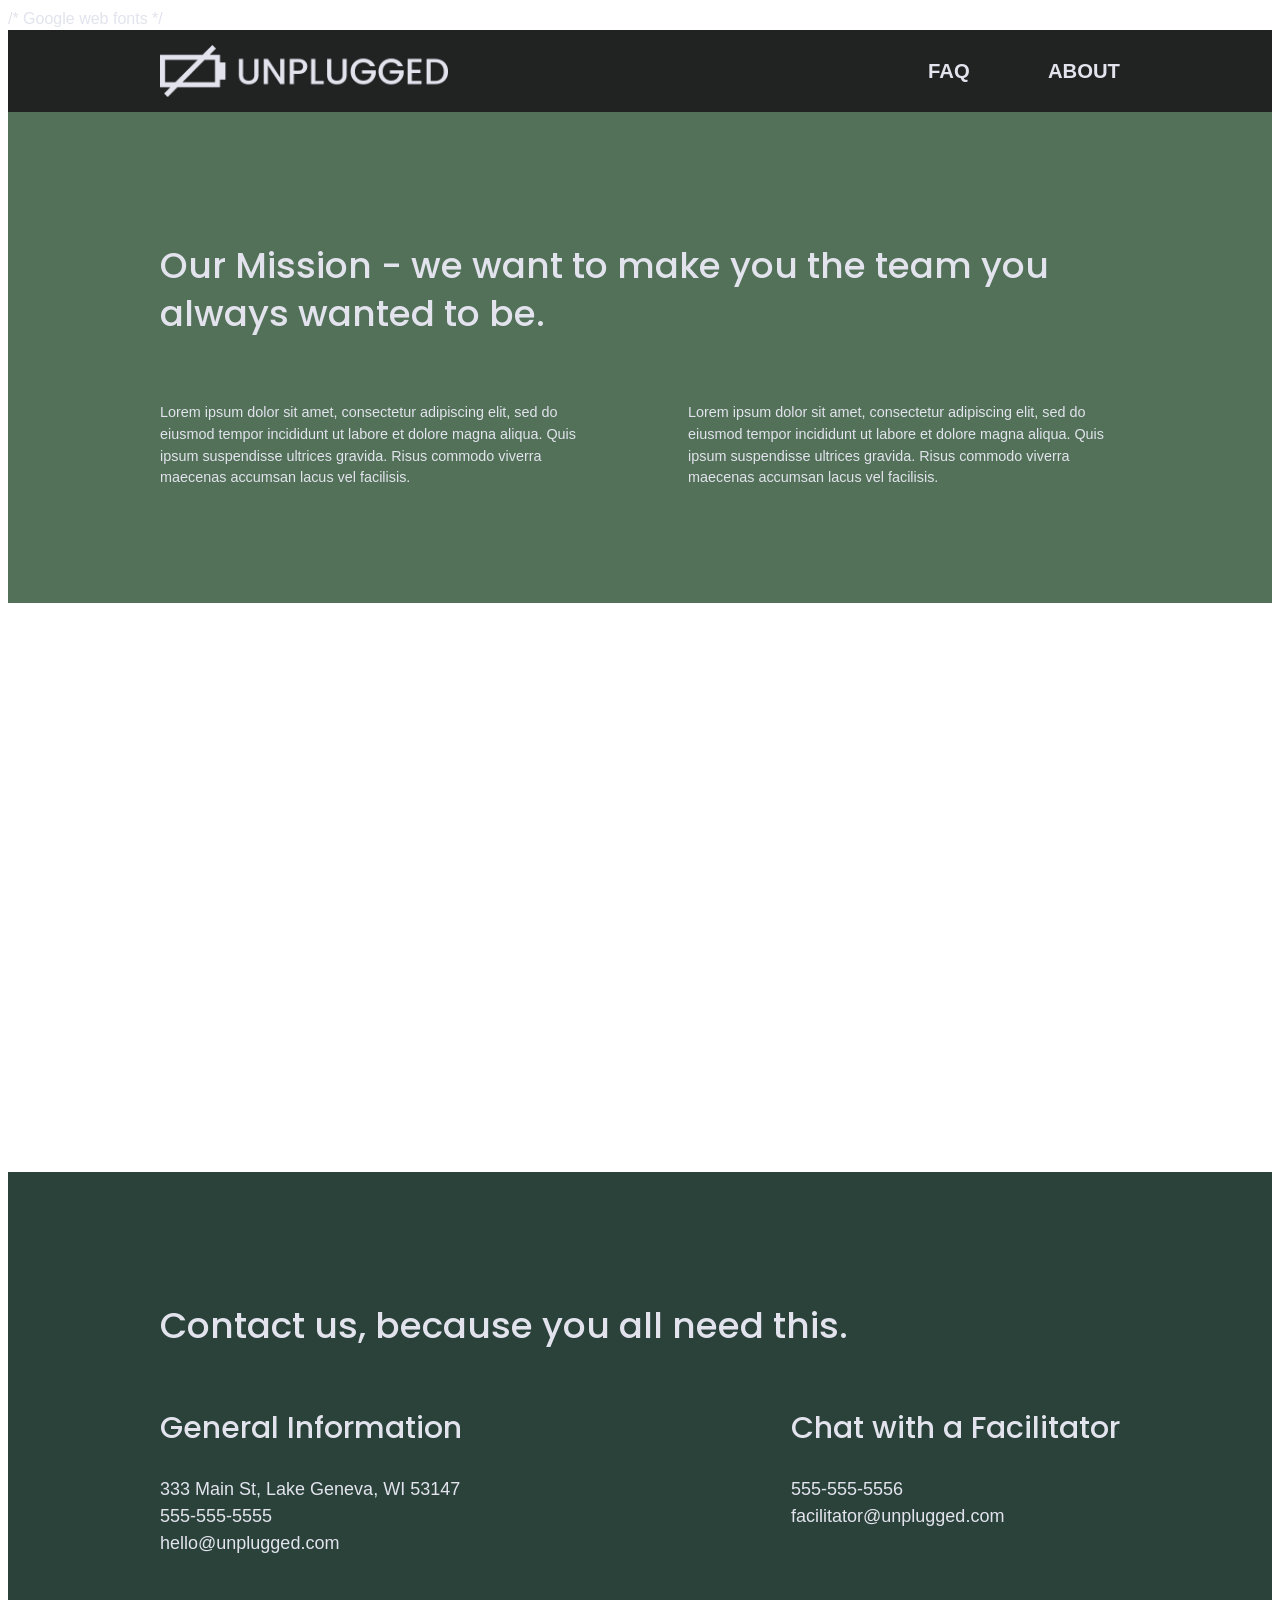
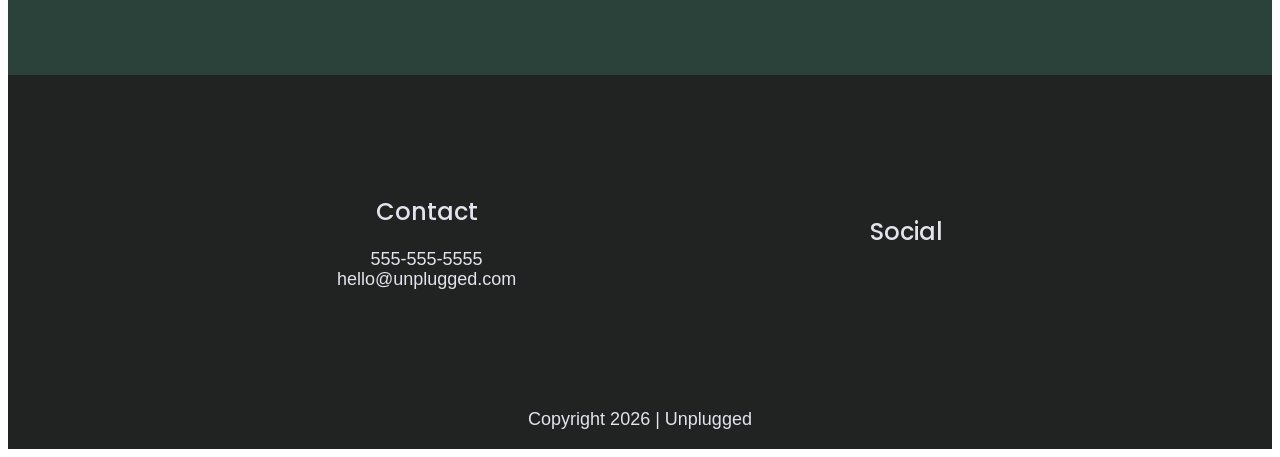
==== commit 96835dec: "Removed space between error in font-size" ====
--- a/about/index.html
+++ b/about/index.html
@@ -6,6 +6,9 @@
   <meta name="viewport" content="width=device-width, initial-scale=1">
   <title>About | Uplugged Retreat</title>
   <link rel="stylesheet" href="../css/style.css">
+  
+<!-- FontAwesome CDN version 5.5 -->
+<link rel="stylesheet" href="https://use.fontawesome.com/releases/v5.5.0/css/all.css" integrity="sha384-B4dIYHKNBt8Bc12p+WXckhzcICo0wtJAoU8YZTY5qE0Id1GSseTk6S+L3BlXeVIU" crossorigin="anonymous">
   <meta name="description" content="">
 
   <meta property="og:title" content="">
--- a/css/style.css
+++ b/css/style.css
@@ -303,12 +303,19 @@
   width: 70%;
   margin: 30px 0;
 }
+
 .features .features-items {
   display: flex;
   justify-content: center;
   align-items: flex-start;
   flex-flow: row wrap;
   margin: 0;
+}
+
+.features h3 {
+  text-align: center;
+  font-size: 3.75rem;
+  margin-bottom: 40px;
 }
 
 .features p {
@@ -655,6 +662,9 @@
   font-size: .9em;
   width: 45%;
 }
+.map figure {
+  padding-bottom: 75%;
+}
 
 .contact-section .content-wrapper h2 {
   width: 80%;
@@ -763,6 +773,10 @@
 .mission h2 {
   font-size: 3em;
 }
+.map figure {
+  padding-bottom: 45%;
+}
+
 /*====================FAQ Page=============*/
 .faq h1 {
   width: 100%;
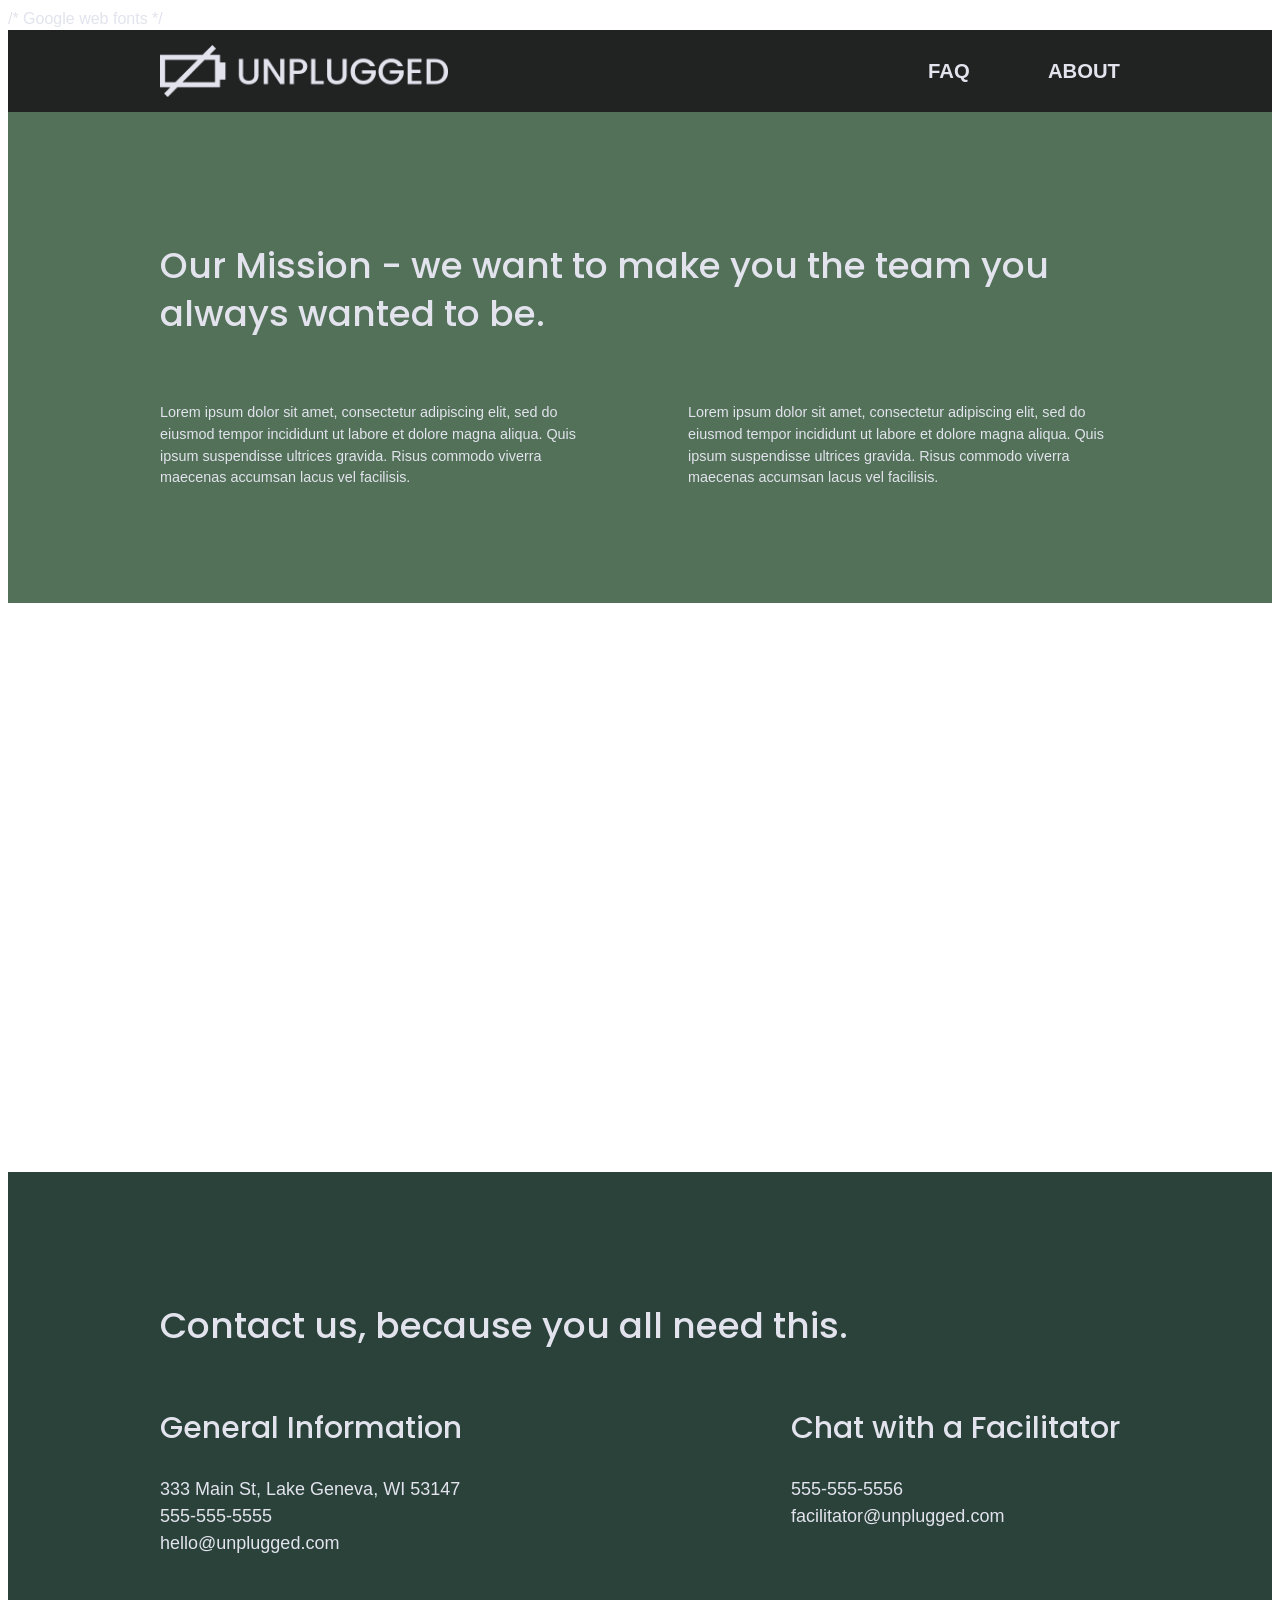
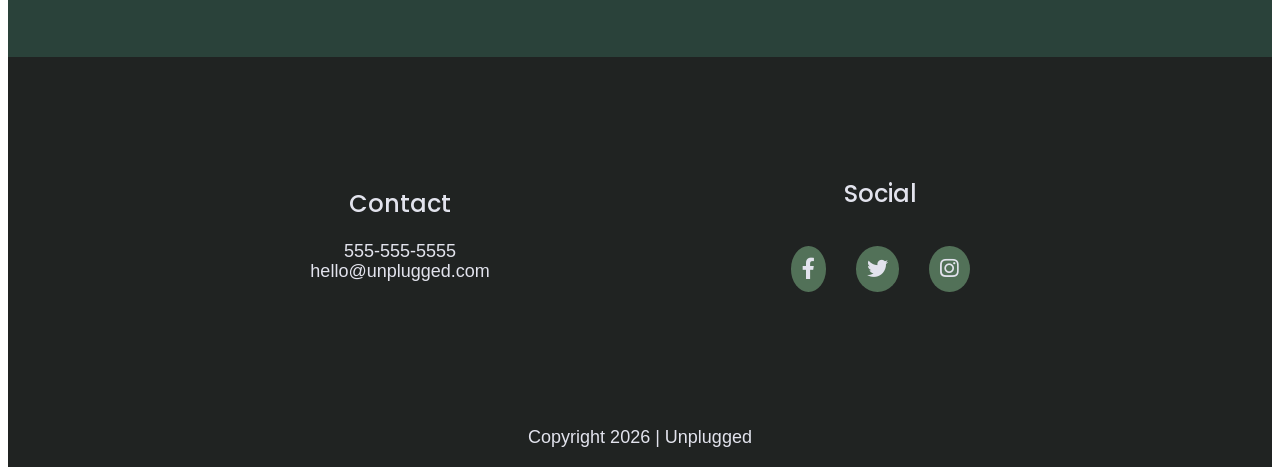
==== commit ba98e37d: "Changes to formatting based on design docs" ====
--- a/about/index.html
+++ b/about/index.html
@@ -6,7 +6,7 @@
   <meta name="viewport" content="width=device-width, initial-scale=1">
   <title>About | Uplugged Retreat</title>
   <link rel="stylesheet" href="../css/style.css">
-  
+
 <!-- FontAwesome CDN version 5.5 -->
 <link rel="stylesheet" href="https://use.fontawesome.com/releases/v5.5.0/css/all.css" integrity="sha384-B4dIYHKNBt8Bc12p+WXckhzcICo0wtJAoU8YZTY5qE0Id1GSseTk6S+L3BlXeVIU" crossorigin="anonymous">
   <meta name="description" content="">
@@ -108,11 +108,15 @@
     <div class="social">
       <h4>Social</h4>
       <div class="social-icons">
-        <p>
-        <a href=""></a>
-        <a href=""></a>
-        <a href=""></a>
-        </p>
+         <p>
+             <a href="https://www.facebook.com" target="_blank" aria-label="Facebook"><i aria-hidden="true" class="fab fa-facebook-f"></i></a>
+          </p>
+          <p>
+              <a href="https://twitter.com" target="_blank" aria-label="Twitter"><i aria-hidden="true" class="fab fa-twitter"></i></a>
+          </p>
+          <p>
+              <a href="https://www.instagram.com" target="_blank" aria-label="Instagram"><i aria-hidden="true" class="fab fa-instagram"></i></a>
+          </p> 
       </div>
     </div>
   </div>
--- a/css/style.css
+++ b/css/style.css
@@ -205,23 +205,32 @@
   width: 55%;
 }
 footer p {
-  margin: 0;
+  margin: 15px;
 }
 footer .contact {
   margin-bottom: 50px;
 }
 footer .social-icons {
   display: flex;
-  justify-content: space-around;
+  justify-content: space-between;
   align-items: center;
-  color: #527158;
 }
 
 footer .social-icons p {
   display: flex;
   justify-content: center;
   align-items: center;
-}
+  background-color: #527158;
+  /*width: 40px;
+  height: 40px;*/
+  font-size: 1.3125em;
+  border-radius: 100%;
+  padding: .7rem;
+}
+/*footer .social-icons p i {
+  font-size: 1.3125em;
+  margin: 0 10px;
+}*/
 
 footer .copyright p{
   width: 100%;
@@ -296,11 +305,13 @@
 
 .features h2 {
   margin-bottom: 60px; 
-  width: 85%;
+  margin-left: 10px;
+  width: 90%;
+  font-size: 1.6rem;
 }
 
 .features article {
-  width: 70%;
+  width: 63%;
   margin: 30px 0;
 }
 
@@ -333,6 +344,7 @@
 .reviews h2 {
   margin-bottom: 40px;
   line-height: 1em;
+  font-size: 1.85rem;
 }
 
 .reviews h3 {
@@ -363,7 +375,7 @@
   font-family: 'Poppins', sans-serif;
   font-size: 1.8em;
   font-weight: 500;
-  line-height: 2.0em;
+  line-height: 1.5em;
 }
 
 .map figure {
@@ -381,7 +393,10 @@
   top: 0;
   left: 0;
 }
-contact-content p{
+.contact-section h2 {
+  font-size: 1.85rem;
+}
+.contact-content p{
   margin: 0px;
 }
 
@@ -402,20 +417,22 @@
 }
 .faq h1 {
   /* font-family: 'Poppins', sans-serif;
-  font-size: 1.8755em;
+  
   font-weight: 500;*/
   margin-bottom: 40px;
-  line-height: 1;
-}
-
-/*.faq h2 {
-  font-family: 'Poppins', sans-serif;
-  font-size: 1.125em;
+  line-height: 2.0rem;
+  font-size: 2.0rem;
+}
+
+.faq h2 {
+  /*font-family: 'Poppins', sans-serif;
+ 
   margin: 20px 0;
   font-weight: 500;
   margin: 40px 0;
-} */
-
+ */
+  font-size: 1.125em;
+}
 .faq-content {
   margin-bottom: 50px;
 }
@@ -595,11 +612,19 @@
 flex-basis: 50%;
 }
 .features .features-item-description {
-  width: 62%;
+  width: 65%;
+}
+
+.features p {
+  font-size: 1rem;
 }
 
 .features h2 {
   width: 100%;
+  font-size: 2.25rem;
+}
+.features h3 {
+  margin-bottom: 20px;
 }
 
 /*------------Reviews----------*/
@@ -668,6 +693,9 @@
 
 .contact-section .content-wrapper h2 {
   width: 80%;
+}
+.contact-section h2 {
+  font-size: 2.25rem;
 }
 .contact-content {
   display: flex;
